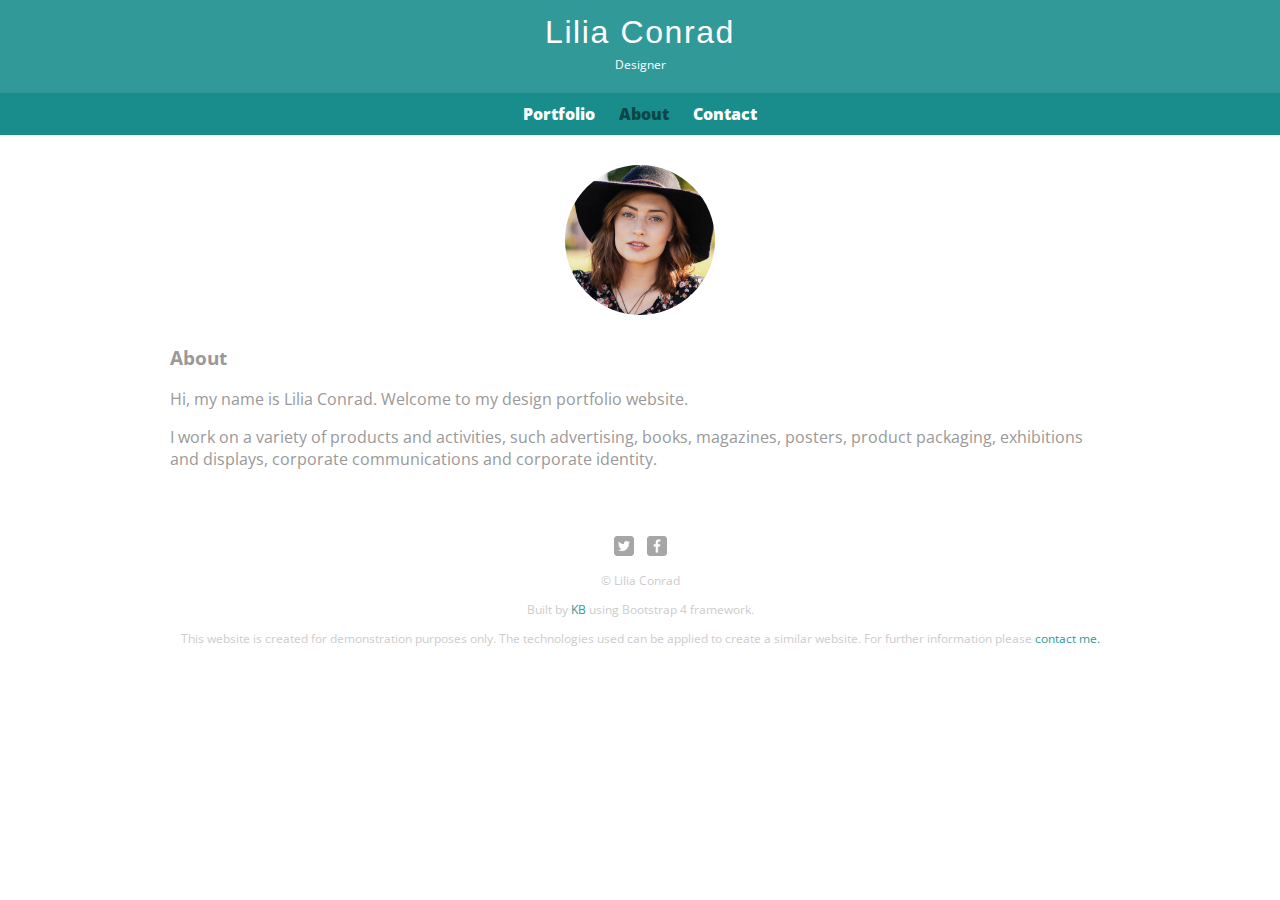
==== about.html @ 841c0774 "added about and contact pages" ====
<!DOCTYPE html>
<html>

<head>
	<meta charset="utf-8">
	<title>Lilia Conrad | Designer</title>
	<link rel="stylesheet" href="css/normalize.css">
	<link href="https://fonts.googleapis.com/css?family=Baloo+Paaji|Open+Sans:300,300i,400,400i,700,700i,800" rel="stylesheet">
	<link rel="stylesheet" href="css/main.css">
</head>

<body>
		<header>
			<a href="index.html" id="logo">
				<h1>Lilia Conrad</h1>
				<h2>Designer</h2>
			</a>
			<nav>
				<ul>
					<li><a href="index.html">Portfolio</a></li>
					<li><a href="about.html" class="selected">About</a></li>
					<li><a href="contact.html">Contact</a></li>
				</ul>
			</nav>
		</header>
		<div id="wrapper">
		<section>
			<img src="img/profile-photo-designer.jpg" alt="Photograph of a designer" class="profile-photo">
			<h3>About</h3>
			<p>Hi, my name is Lilia Conrad. Welcome to my design portfolio website.</p>
			<p>I work on a variety of products and activities, such advertising, books, magazines, posters, product packaging, exhibitions and displays, corporate communications and corporate identity.</p>
			<p></p>
		</section>
		<footer>
			<a href="http://twitter.com" target="_blank"><img src="img/twitter-wrap.png" alt="Twitter Logo" class="social-icon"></a>
			<a href="http://facebook.com" target="_blank"><img src="img/facebook-wrap.png" alt="Facebook Logo" class="social-icon"></a>
			<p>&copy; Lilia Conrad</p>
			<p>Built by <a href="http://www.kbazant.com" target="_blank">KB</a> using Bootstrap 4 framework.
			</p>
			<p>This website is created for demonstration purposes only. The technologies used can be applied to create a similar website. For further information please <a href="http://www.kbazant.com/#contact" target="_blank">contact me.</a></p>
		</footer>
	</div>
</body>

</html>
---- css/main.css ----
/********************
GENERAL
********************/

body {
	font-family: 'Open Sans', sans-serif;
}

#wrapper {
	max-width: 940px;
	margin: 0 auto;
	padding: 0 5%;
}

a {
	text-decoration: none;
}

img {
	max-width: 100%;
}

h3 {
	margin: 0 0 1em 0;	
}



/********************
HEADING
********************/

header {
	float: left;
	margin: 0 0 30px 0;
	padding: 5px 0 0 0;
	width: 100%;
}

#logo {
	text-align: center;
	margin: 0; 
}

h1 {
	font-family: 'Baloo Paaji', sans-serif; 
	margin: 15px 0;
	font-size: 2em;
	font-weight: normal;
	letter-spacing: 0.05em;
	line-height: 0.8em;
}

h2 {
	font-size: 0.75em;
	margin: -5px 0 0;
	font-weight: normal;
}

/********************
NAVIGATION
********************/

nav {
	text-align: center;
	padding: 10px 0;
	margin: 20px 0 0;
}

nav ul {
	list-style: none;
	margin: 0 10px;
	padding: 0;
}

nav li {
	display: inline-block;
}

nav a {
	font-weight: 800;
	padding: 15px 10px;
}


/********************
FOOTER
********************/

footer {
	font-size: 0.75em;
	text-align: center;
	clear: both;
	padding-top: 50px;
	color: #ccc;
}

.social-icon {
	width: 20px;
	height: 20px;
	margin: 0 5px;
}

/********************
PAGE:PORTFOLIO
********************/

#gallery {
	margin: 0;
	padding: 0;
	list-style: none;
}

#gallery li {
	float: left;
	width: 45%;
	margin: 2.5%;
	background-color: #f5f5f5;
	color: #84888b;
}

#gallery li a p {
	margin: 0;
	padding: 5%;
	font-size: 0.75em;
	color: #84888b;
}



/********************
PAGE:ABOUT
********************/

.profile-photo {
	display: block;
	max-width: 150px;
	margin: 0 auto 30px;
	border-radius: 100%;
}



/********************
PAGE:CONTACT
********************/

.contact-info {
	list-style: none;
	padding: 0;
	margin: 0;
	font-size: 0.9em;
}

.contact-info a {
	display: block;
	min-height: 20px;
	background-repeat: no-repeat;
	background-size: 20px 20px;
	padding: 0 0 0 30px;
	margin: 0 0 10px;
}

.contact-info li.phone a {
	background-image: url('../img/phone.png');
}

.contact-info li.mail a {
	background-image: url('../img/mail.png');
}

.contact-info li.twitter a {
	background-image: url('../img/twitter.png');
}



/********************
COLOURS
********************/

/* site body */
body {
	background-color: #fff;
	color: #999;
}

/* header */
header {
	background: #329999;
	border-color: #7fbfbf;
}

/* nav background */
nav {
	background: #198C8C;
}

/* logo text */
h1, h2 {
	color: #fff;
}

/* links */
a {
	color: #329999;
}

/* nav link */
nav a, nav a:visited {
	color: #fff;
}

/* selected nav link */
nav a.selected, nav a:hover {
	color: #0c4646;
}
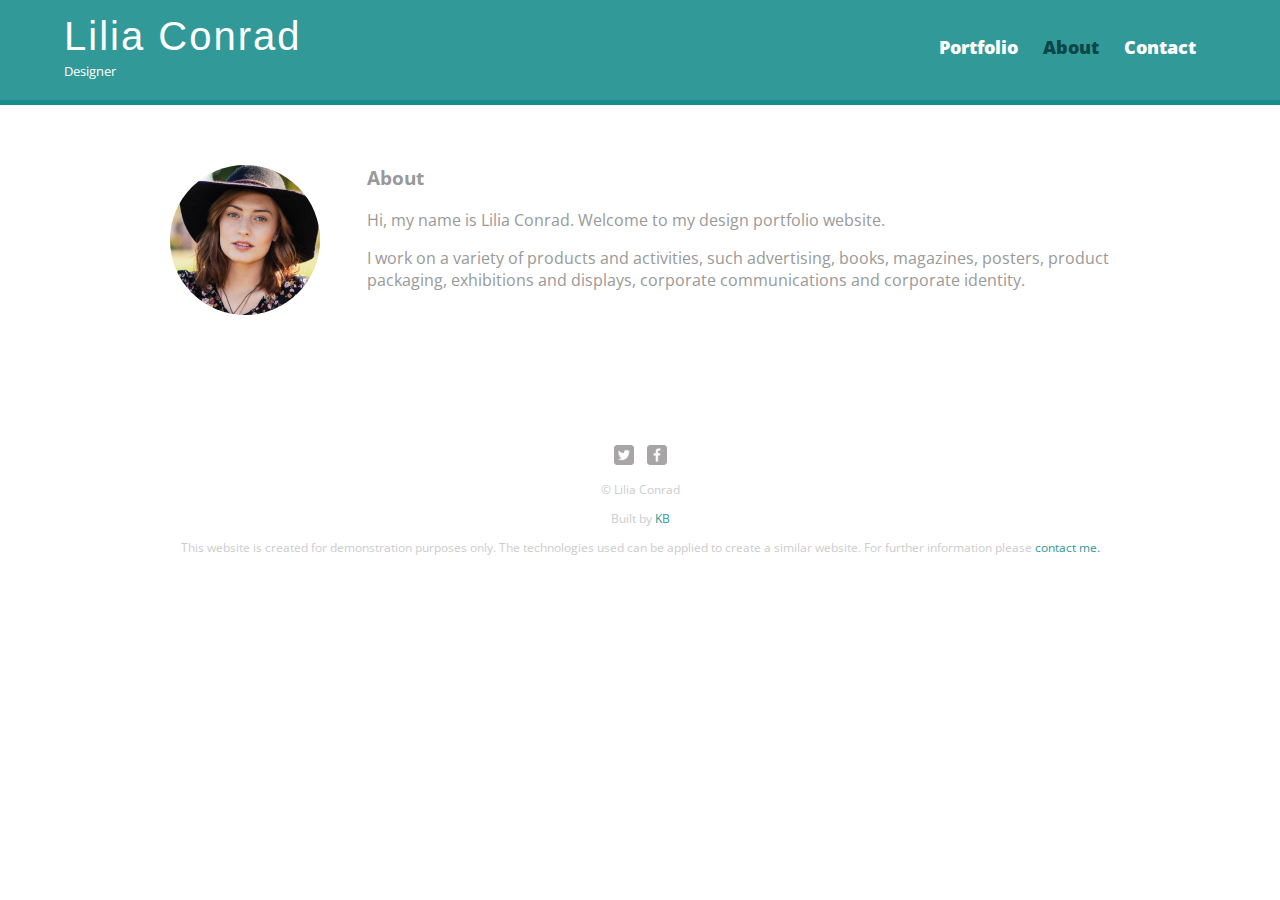
==== commit 77e95b4d: "added responsive.css for media queries" ====
--- a/about.html
+++ b/about.html
@@ -7,6 +7,8 @@
 	<link rel="stylesheet" href="css/normalize.css">
 	<link href="https://fonts.googleapis.com/css?family=Baloo+Paaji|Open+Sans:300,300i,400,400i,700,700i,800" rel="stylesheet">
 	<link rel="stylesheet" href="css/main.css">
+	<link rel="stylesheet" href="css/responsive.css">
+	<meta name="viewport" content="width=device-width, initial-scale=1.0">
 </head>
 
 <body>
@@ -35,7 +37,7 @@
 			<a href="http://twitter.com" target="_blank"><img src="img/twitter-wrap.png" alt="Twitter Logo" class="social-icon"></a>
 			<a href="http://facebook.com" target="_blank"><img src="img/facebook-wrap.png" alt="Facebook Logo" class="social-icon"></a>
 			<p>&copy; Lilia Conrad</p>
-			<p>Built by <a href="http://www.kbazant.com" target="_blank">KB</a> using Bootstrap 4 framework.
+			<p>Built by <a href="http://www.kbazant.com" target="_blank">KB</a>
 			</p>
 			<p>This website is created for demonstration purposes only. The technologies used can be applied to create a similar website. For further information please <a href="http://www.kbazant.com/#contact" target="_blank">contact me.</a></p>
 		</footer>
--- a/css/responsive.css
+++ b/css/responsive.css
@@ -0,0 +1,74 @@
+@media screen and (min-width: 480px) {
+	/********************
+	TWO COLUMN LAYOUT
+	********************/
+	#primary {
+		width: 50%;
+		float: left;
+	}
+	
+	#secondary {
+		width: 40%;
+		float: right;
+	}
+	
+	/********************
+	PAGE:PORTFOLIO
+	********************/
+	
+	#gallery li {
+		width: 28.3333%;
+	}
+	
+	#gallery li:nth-child(4n) {
+		clear: left;
+	}
+	
+	/********************
+	PAGE:PORTFOLIO
+	********************/
+	
+	.profile-photo {
+		float: left;
+		margin: 0 5% 80px 0;
+	}
+	
+}
+
+@media screen and (min-width: 660px) {
+	
+	/********************
+	HEADER
+	********************/
+	
+	nav {
+		background: none;
+		float: right;
+		font-size: 1.125em;
+		margin-right: 5%;
+		text-align: right;
+		width: 45%;
+	}
+	
+	#logo {
+		float: left;
+		margin-left: 5%;
+		text-align: left;
+		width: 45%;
+	}
+	
+	h1 {
+		font-size: 2.5em;
+	}
+	
+	h2 {
+		font-size: 0.825em;
+		margin-bottom: 20px;
+	}
+	
+	header {
+		border-bottom: 5px solid #198C8C;
+		margin-bottom: 60px;
+	}
+	
+}